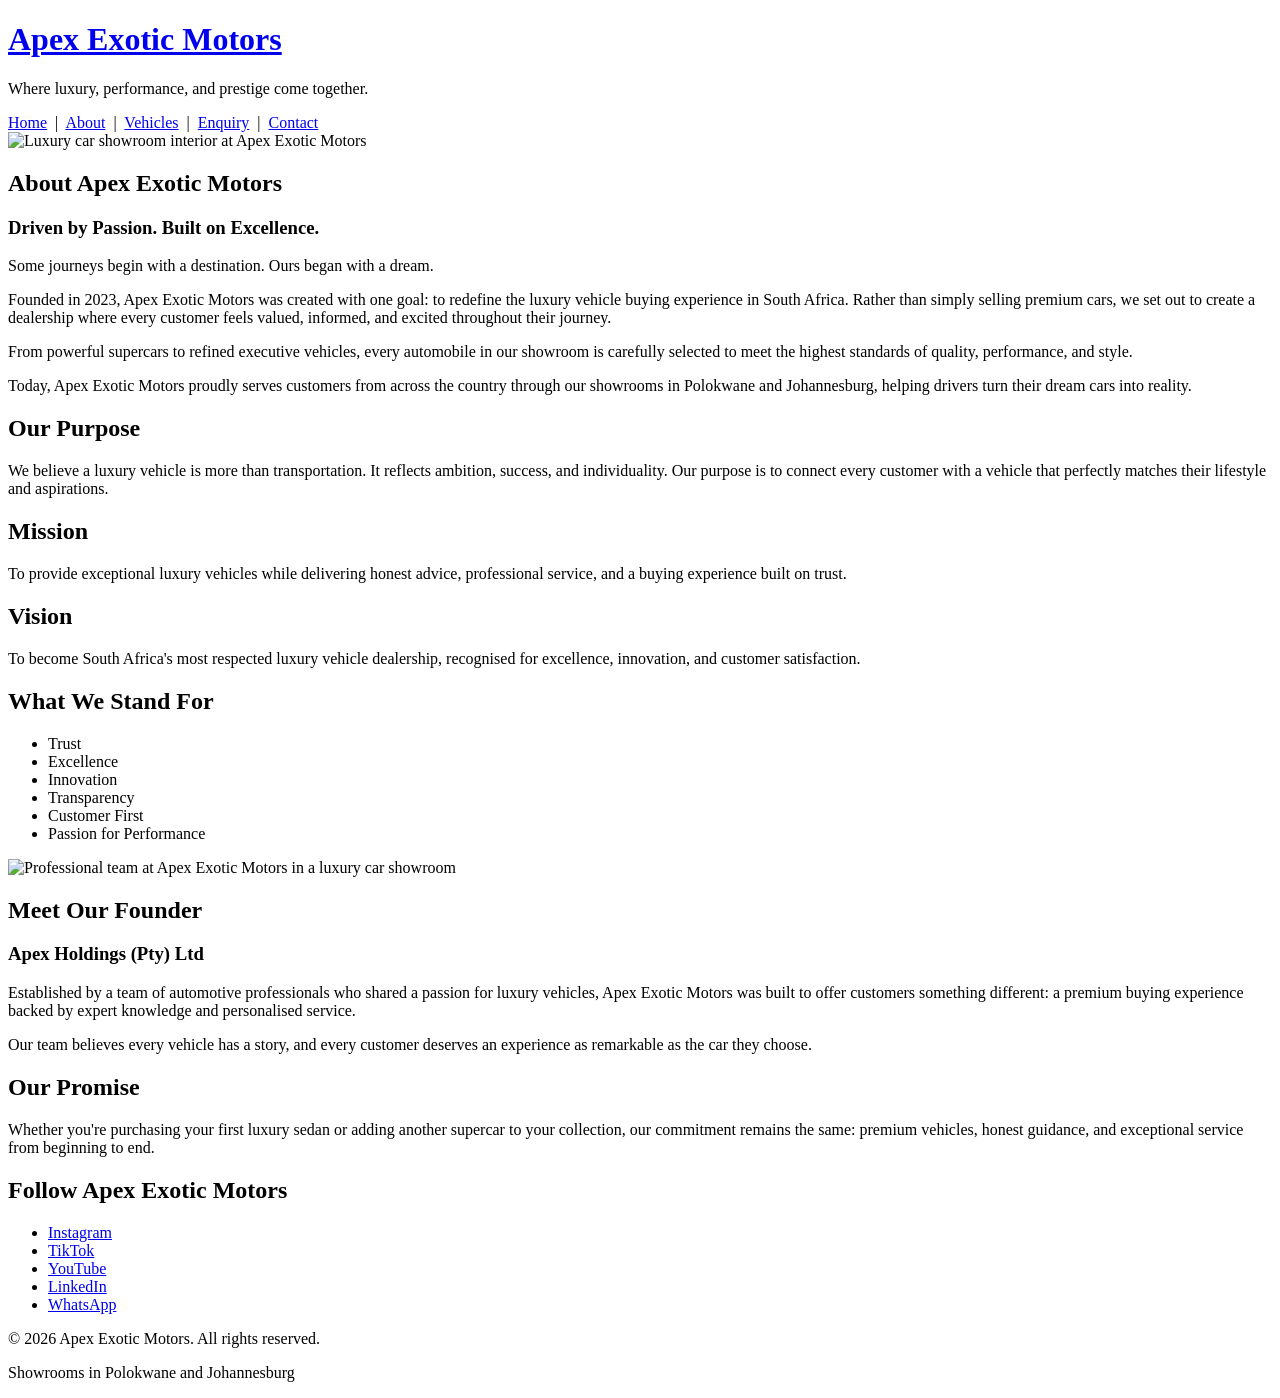
==== about.html @ 01f86de5 "Add files via upload" ====
<!DOCTYPE html>
<html lang="en">

<head>
    <meta charset="UTF-8">
    <meta name="viewport" content="width=device-width, initial-scale=1.0">
    <title>Apex Exotic Motors | About - Our Story</title>
    <!-- Part 2: External CSS linked to all pages -->
    <link rel="stylesheet" href="css/style.css">
</head>

<body>

    <!-- HEADER WITH LOGO AND NAVIGATION -->
    <!-- Fixed Part 1: Removed target="_blank" from internal links -->
    <header>
        <div id="logo"><a href="index.html">
            <h1>Apex Exotic Motors</h1>
        </a>
            <p>Where luxury, performance, and prestige come together.</p>
        </div>
        <nav>
            <a href="index.html">Home</a> &nbsp;|&nbsp;
            <a href="about.html">About</a> &nbsp;|&nbsp;
            <a href="products.html">Vehicles</a> &nbsp;|&nbsp;
            <a href="enquiry.html">Enquiry</a> &nbsp;|&nbsp;
            <a href="contact.html">Contact</a>
        </nav>
    </header>

    <!-- MAIN CONTENT -->
    <main>

        <!-- ABOUT INTRODUCTION -->
        <section id="about-intro">
            <img src="images/1.jpeg" alt="Luxury car showroom interior at Apex Exotic Motors" width="800" height="400">
            <h2>About Apex Exotic Motors</h2>
            <h3>Driven by Passion. Built on Excellence.</h3>
            <p>Some journeys begin with a destination. Ours began with a dream.</p>
            <p>Founded in 2023, Apex Exotic Motors was created with one goal: to redefine the luxury vehicle buying experience in South Africa. Rather than simply selling premium cars, we set out to create a dealership where every customer feels valued, informed, and excited throughout their journey.</p>
            <p>From powerful supercars to refined executive vehicles, every automobile in our showroom is carefully selected to meet the highest standards of quality, performance, and style.</p>
            <p>Today, Apex Exotic Motors proudly serves customers from across the country through our showrooms in Polokwane and Johannesburg, helping drivers turn their dream cars into reality.</p>
        </section>

        <!-- OUR PURPOSE -->
        <section id="our-purpose">
            <h2>Our Purpose</h2>
            <p>We believe a luxury vehicle is more than transportation. It reflects ambition, success, and individuality. Our purpose is to connect every customer with a vehicle that perfectly matches their lifestyle and aspirations.</p>
        </section>

        <!-- MISSION AND VISION -->
        <section id="mission-vision">
            <h2>Mission</h2>
            <p>To provide exceptional luxury vehicles while delivering honest advice, professional service, and a buying experience built on trust.</p>
            <h2>Vision</h2>
            <p>To become South Africa's most respected luxury vehicle dealership, recognised for excellence, innovation, and customer satisfaction.</p>
        </section>

        <!-- CORE VALUES -->
        <section id="core-values">
            <h2>What We Stand For</h2>
            <ul>
                <li>Trust</li>
                <li>Excellence</li>
                <li>Innovation</li>
                <li>Transparency</li>
                <li>Customer First</li>
                <li>Passion for Performance</li>
            </ul>
        </section>

        <!-- FOUNDER SECTION -->
        <section id="founder">
            <img src="images/7.jpeg" alt="Professional team at Apex Exotic Motors in a luxury car showroom" width="600" height="400">
            <h2>Meet Our Founder</h2>
            <h3>Apex Holdings (Pty) Ltd</h3>
            <p>Established by a team of automotive professionals who shared a passion for luxury vehicles, Apex Exotic Motors was built to offer customers something different: a premium buying experience backed by expert knowledge and personalised service.</p>
            <p>Our team believes every vehicle has a story, and every customer deserves an experience as remarkable as the car they choose.</p>
        </section>

        <!-- OUR PROMISE -->
        <section id="promise">
            <h2>Our Promise</h2>
            <p>Whether you're purchasing your first luxury sedan or adding another supercar to your collection, our commitment remains the same: premium vehicles, honest guidance, and exceptional service from beginning to end.</p>
        </section>

        <!-- SOCIAL MEDIA -->
        <section id="social-media">
            <h2>Follow Apex Exotic Motors</h2>
            <ul>
                <li>
                    <a href="https://www.instagram.com/sa_exotics/"
                       target="_blank"
                       rel="noopener noreferrer">
                        Instagram
                    </a>
                </li>
                <li>
                    <a href="https://www.tiktok.com/@n2autosandton"
                       target="_blank"
                       rel="noopener noreferrer">
                        TikTok
                    </a>
                </li>
                <li>
                    <a href="https://www.youtube.com/@carscoza"
                       target="_blank"
                       rel="noopener noreferrer">
                        YouTube
                    </a>
                </li>
                <li>
                    <a href="https://www.linkedin.com/company/scuderia-south-africa/"
                       target="_blank"
                       rel="noopener noreferrer">
                        LinkedIn
                    </a>
                </li>
                <li>
                    <a href="https://whatsapp.com/channel/0029VbDecRi30LKGhtcEcs2C"
                       target="_blank"
                       rel="noopener noreferrer">
                        WhatsApp
                    </a>
                </li>
            </ul>
        </section>

    </main>

    <!-- FOOTER -->
    <footer>
        <p>&copy; 2026 Apex Exotic Motors. All rights reserved.</p>
        <p>Showrooms in Polokwane and Johannesburg</p>
    </footer>

</body>
</html>
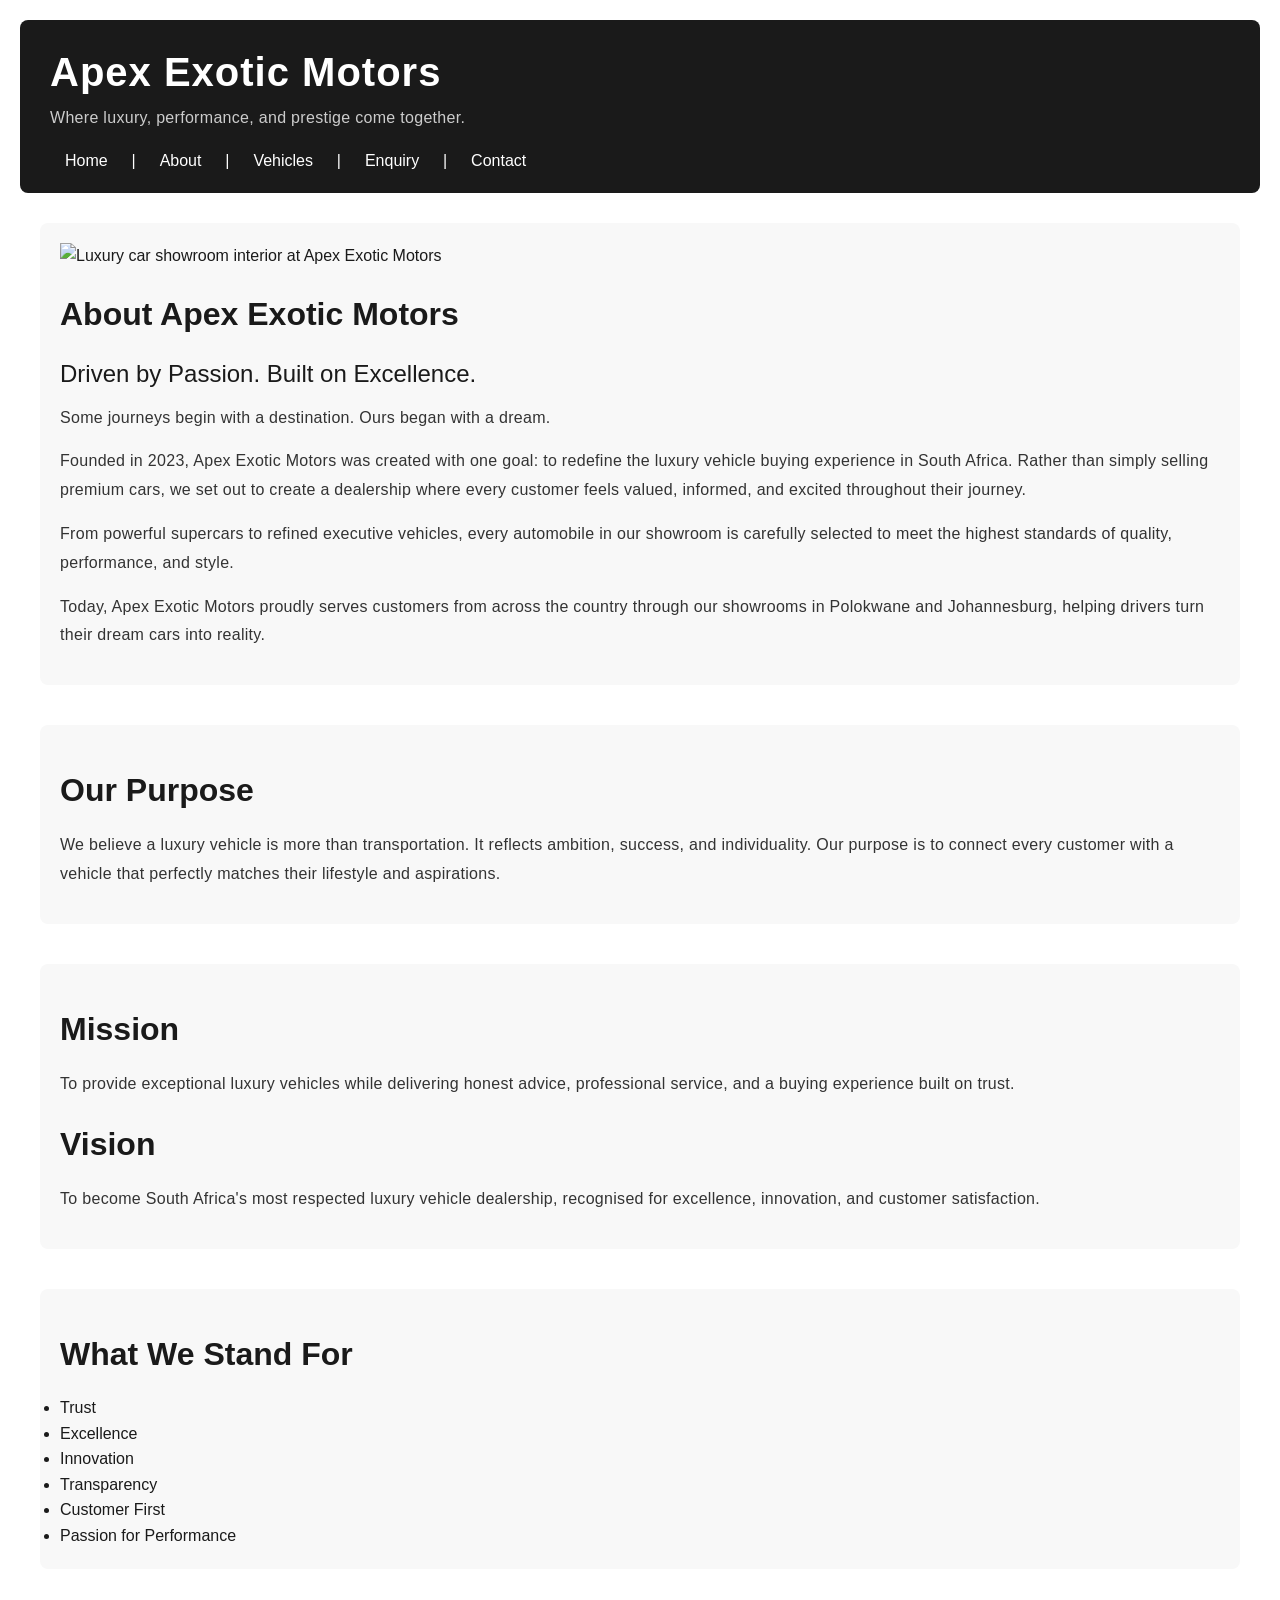
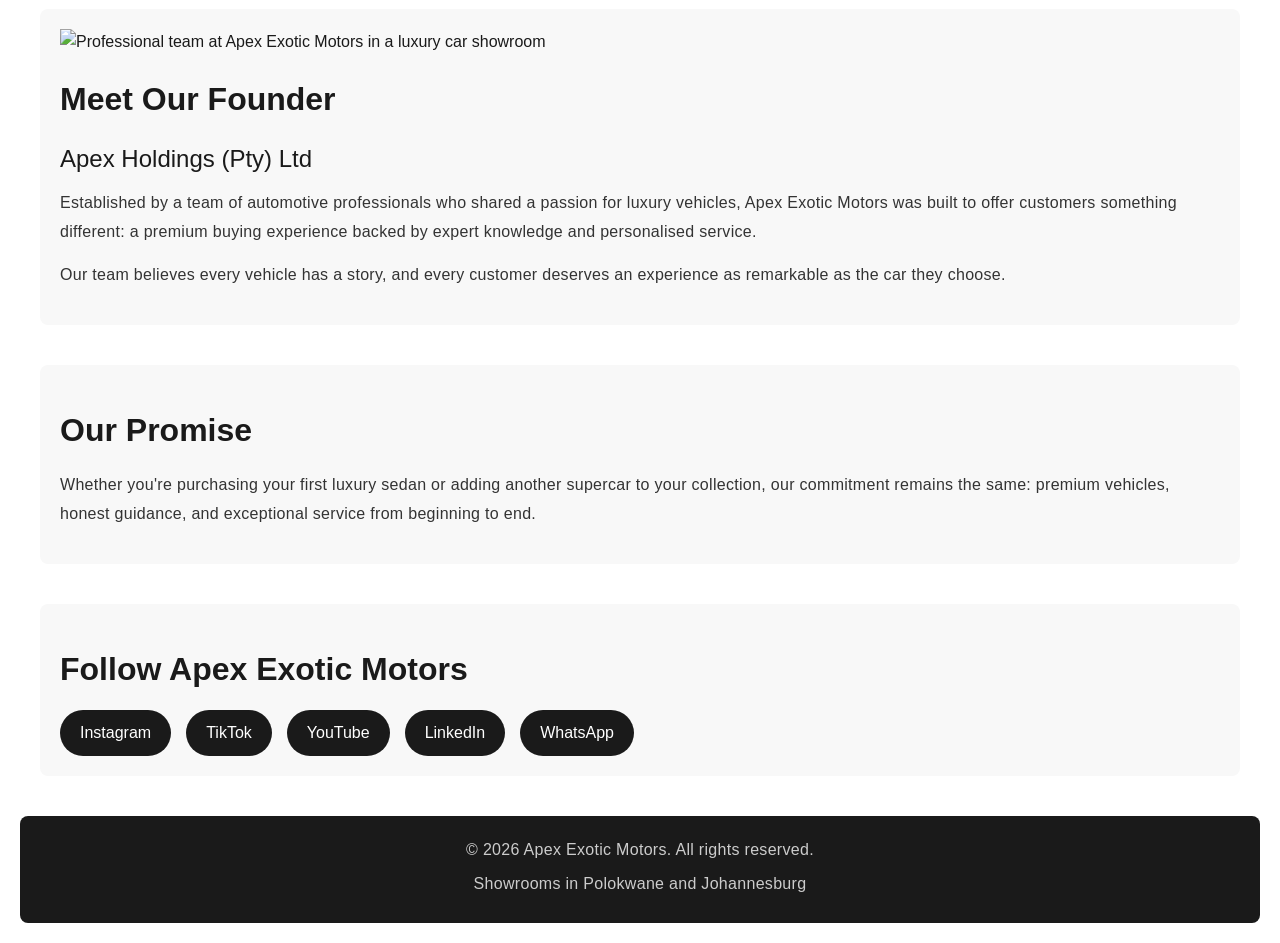
==== commit 69d751f9: "updating Htmls adding t js" ====
--- a/about.html
+++ b/about.html
@@ -4,19 +4,21 @@
 <head>
     <meta charset="UTF-8">
     <meta name="viewport" content="width=device-width, initial-scale=1.0">
-    <title>Apex Exotic Motors | About - Our Story</title>
-    <!-- Part 2: External CSS linked to all pages -->
+    <title>Apex Exotic Motors | About Us - Our Story and Mission</title>
+    <meta name="description" content="Learn about Apex Exotic Motors - South Africa's premier luxury vehicle dealership founded in 2023.">
+    <meta name="keywords" content="about Apex Exotic Motors, luxury car dealership, our story, mission, vision, core values">
+    <meta name="author" content="Makgatspepe Mampuru">
     <link rel="stylesheet" href="css/style.css">
 </head>
 
 <body>
 
-    <!-- HEADER WITH LOGO AND NAVIGATION -->
-    <!-- Fixed Part 1: Removed target="_blank" from internal links -->
+    <!-- Header -->
     <header>
-        <div id="logo"><a href="index.html">
-            <h1>Apex Exotic Motors</h1>
-        </a>
+        <div id="logo">
+            <a href="index.html">
+                <h1>Apex Exotic Motors</h1>
+            </a>
             <p>Where luxury, performance, and prestige come together.</p>
         </div>
         <nav>
@@ -28,10 +30,9 @@
         </nav>
     </header>
 
-    <!-- MAIN CONTENT -->
     <main>
 
-        <!-- ABOUT INTRODUCTION -->
+        <!-- About intro -->
         <section id="about-intro">
             <img src="images/1.jpeg" alt="Luxury car showroom interior at Apex Exotic Motors" width="800" height="400">
             <h2>About Apex Exotic Motors</h2>
@@ -42,13 +43,13 @@
             <p>Today, Apex Exotic Motors proudly serves customers from across the country through our showrooms in Polokwane and Johannesburg, helping drivers turn their dream cars into reality.</p>
         </section>
 
-        <!-- OUR PURPOSE -->
+        <!-- Purpose -->
         <section id="our-purpose">
             <h2>Our Purpose</h2>
             <p>We believe a luxury vehicle is more than transportation. It reflects ambition, success, and individuality. Our purpose is to connect every customer with a vehicle that perfectly matches their lifestyle and aspirations.</p>
         </section>
 
-        <!-- MISSION AND VISION -->
+        <!-- Mission and vision -->
         <section id="mission-vision">
             <h2>Mission</h2>
             <p>To provide exceptional luxury vehicles while delivering honest advice, professional service, and a buying experience built on trust.</p>
@@ -56,7 +57,7 @@
             <p>To become South Africa's most respected luxury vehicle dealership, recognised for excellence, innovation, and customer satisfaction.</p>
         </section>
 
-        <!-- CORE VALUES -->
+        <!-- Core values -->
         <section id="core-values">
             <h2>What We Stand For</h2>
             <ul>
@@ -69,7 +70,7 @@
             </ul>
         </section>
 
-        <!-- FOUNDER SECTION -->
+        <!-- Founder -->
         <section id="founder">
             <img src="images/7.jpeg" alt="Professional team at Apex Exotic Motors in a luxury car showroom" width="600" height="400">
             <h2>Meet Our Founder</h2>
@@ -78,61 +79,32 @@
             <p>Our team believes every vehicle has a story, and every customer deserves an experience as remarkable as the car they choose.</p>
         </section>
 
-        <!-- OUR PROMISE -->
+        <!-- Promise -->
         <section id="promise">
             <h2>Our Promise</h2>
             <p>Whether you're purchasing your first luxury sedan or adding another supercar to your collection, our commitment remains the same: premium vehicles, honest guidance, and exceptional service from beginning to end.</p>
         </section>
 
-        <!-- SOCIAL MEDIA -->
+        <!-- Social media -->
         <section id="social-media">
             <h2>Follow Apex Exotic Motors</h2>
             <ul>
-                <li>
-                    <a href="https://www.instagram.com/sa_exotics/"
-                       target="_blank"
-                       rel="noopener noreferrer">
-                        Instagram
-                    </a>
-                </li>
-                <li>
-                    <a href="https://www.tiktok.com/@n2autosandton"
-                       target="_blank"
-                       rel="noopener noreferrer">
-                        TikTok
-                    </a>
-                </li>
-                <li>
-                    <a href="https://www.youtube.com/@carscoza"
-                       target="_blank"
-                       rel="noopener noreferrer">
-                        YouTube
-                    </a>
-                </li>
-                <li>
-                    <a href="https://www.linkedin.com/company/scuderia-south-africa/"
-                       target="_blank"
-                       rel="noopener noreferrer">
-                        LinkedIn
-                    </a>
-                </li>
-                <li>
-                    <a href="https://whatsapp.com/channel/0029VbDecRi30LKGhtcEcs2C"
-                       target="_blank"
-                       rel="noopener noreferrer">
-                        WhatsApp
-                    </a>
-                </li>
+                <li><a href="https://www.instagram.com/sa_exotics/" target="_blank" rel="noopener noreferrer">Instagram</a></li>
+                <li><a href="https://www.tiktok.com/@n2autosandton" target="_blank" rel="noopener noreferrer">TikTok</a></li>
+                <li><a href="https://www.youtube.com/@carscoza" target="_blank" rel="noopener noreferrer">YouTube</a></li>
+                <li><a href="https://www.linkedin.com/company/scuderia-south-africa/" target="_blank" rel="noopener noreferrer">LinkedIn</a></li>
+                <li><a href="https://whatsapp.com/channel/0029VbDecRi30LKGhtcEcs2C" target="_blank" rel="noopener noreferrer">WhatsApp</a></li>
             </ul>
         </section>
 
     </main>
 
-    <!-- FOOTER -->
     <footer>
         <p>&copy; 2026 Apex Exotic Motors. All rights reserved.</p>
         <p>Showrooms in Polokwane and Johannesburg</p>
     </footer>
 
+    <script src="js/script.js"></script>
+
 </body>
 </html>
--- a/css/style.css
+++ b/css/style.css
@@ -0,0 +1,642 @@
+/* CSS RESET
+   Resets default browser styles to ensure consistency across
+   different browsers. This is a simple reset that removes
+   default margin, padding, and sets box-sizing to border-box.*/
+
+* {
+    margin: 0;
+    padding: 0;
+    box-sizing: border-box;
+}
+
+/* DEFAULT STYLES (BASE STYLES)
+   These are the default styles applied to the entire website.
+   They set the font family, colour scheme, margins, and padding
+   for all elements. This creates a consistent look and feel.*/
+   
+
+body {
+    font-family: 'Arial', 'Helvetica', sans-serif;
+    font-size: 16px;
+    line-height: 1.6;
+    color: #1a1a1a;
+    background-color: #ffffff;
+    padding: 20px;
+}
+
+/* TYPOGRAPHY STYLES
+   These styles control the appearance of text elements.
+   They set font sizes, weights, and spacing for headings
+   and paragraphs to create a clear visual hierarchy.*/
+    
+
+h1 {
+    font-size: 2.5rem;
+    font-weight: 700;
+    color: #1a1a1a;
+    letter-spacing: 1px;
+}
+
+h2 {
+    font-size: 2rem;
+    font-weight: 600;
+    color: #1a1a1a;
+    margin-top: 20px;
+    margin-bottom: 15px;
+}
+
+h3 {
+    font-size: 1.5rem;
+    font-weight: 500;
+    color: #1a1a1a;
+    margin-top: 15px;
+    margin-bottom: 10px;
+}
+
+p {
+    font-size: 1rem;
+    font-weight: 400;
+    line-height: 1.8;
+    color: #333333;
+    margin-bottom: 15px;
+    letter-spacing: 0.3px;
+}
+
+/*HEADER AND NAVIGATION STYLES
+   Styles for the header, logo, and navigation menu.
+   The navigation is displayed horizontally using flexbox.*/
+ 
+header {
+    background-color: #1a1a1a;
+    color: #ffffff;
+    padding: 20px 30px;
+    border-radius: 8px;
+    margin-bottom: 30px;
+}
+
+#logo h1 {
+    color: #ffffff;
+}
+
+#logo p {
+    color: #cccccc;
+}
+
+nav {
+    margin-top: 15px;
+}
+
+nav a {
+    color: #ffffff;
+    text-decoration: none;
+    font-weight: 500;
+    padding: 8px 15px;
+    border-radius: 4px;
+    transition: background-color 0.3s ease, color 0.3s ease;
+}
+
+/* Pseudo-classes: Hover effect for navigation links */
+nav a:hover {
+    background-color: #c9a84c;
+    color: #1a1a1a;
+}
+
+/* Pseudo-classes: Focus effect for accessibility */
+nav a:focus {
+    outline: 2px solid #c9a84c;
+    outline-offset: 2px;
+}
+
+/* Pseudo-classes: Active effect when clicked */
+nav a:active {
+    background-color: #a88a3a;
+    color: #ffffff;
+}
+
+/* LAYOUT STRUCTURE (CSS GRID / FLEXBOX)
+   Uses CSS Grid and Flexbox to create a responsive layout.
+   The main content is structured using sections that will
+   be styled with grid or flexbox for desktop.*/
+   
+
+main {
+    max-width: 1200px;
+    margin: 0 auto;
+}
+
+/* Each section is displayed as a block with spacing */
+section {
+    margin-bottom: 40px;
+    padding: 20px;
+    background-color: #f8f8f8;
+    border-radius: 8px;
+}
+
+/* VISUAL STYLES
+   Styles for colours, backgrounds, borders, and shadows.
+   These add visual appeal and make the website look professional.*/
+   
+
+/* Hero banner specific styles */
+#hero-banner {
+    background-color: #1a1a1a;
+    color: #ffffff;
+    text-align: center;
+    padding: 40px 20px;
+}
+
+#hero-banner h2 {
+    color: #ffffff;
+}
+
+#hero-banner p {
+    color: #cccccc;
+}
+
+#hero-banner a {
+    display: inline-block;
+    background-color: #c9a84c;
+    color: #1a1a1a;
+    padding: 12px 30px;
+    border-radius: 30px;
+    text-decoration: none;
+    font-weight: 600;
+    border: 2px solid #c9a84c;
+    transition: background-color 0.3s ease, color 0.3s ease, border-color 0.3s ease;
+}
+
+/* Pseudo-class: Hover effect for call-to-action button */
+#hero-banner a:hover {
+    background-color: #1a1a1a;
+    color: #c9a84c;
+    border-color: #c9a84c;
+}
+
+/* Featured brands: logos displayed in a grid */
+#featured-brands ul {
+    display: flex;
+    flex-wrap: wrap;
+    justify-content: center;
+    gap: 20px;
+    list-style: none;
+}
+
+#featured-brands ul li {
+    background-color: #ffffff;
+    padding: 10px 20px;
+    border-radius: 8px;
+    box-shadow: 0 2px 8px rgba(0, 0, 0, 0.1);
+    border: 1px solid #e0e0e0;
+    transition: transform 0.3s ease, box-shadow 0.3s ease;
+}
+
+/* Pseudo-class: Hover effect for brand logos */
+#featured-brands ul li:hover {
+    transform: translateY(-5px);
+    box-shadow: 0 4px 15px rgba(0, 0, 0, 0.15);
+}
+
+/* Collection section: uses flexbox for layout */
+#collection ul {
+    display: flex;
+    flex-wrap: wrap;
+    gap: 20px;
+    list-style: none;
+    justify-content: center;
+}
+
+#collection ul li {
+    background-color: #ffffff;
+    padding: 15px;
+    border-radius: 8px;
+    box-shadow: 0 2px 8px rgba(0, 0, 0, 0.1);
+    border: 1px solid #e0e0e0;
+    text-align: center;
+    flex: 1 1 200px;
+    max-width: 250px;
+    transition: transform 0.3s ease, box-shadow 0.3s ease;
+}
+
+/* Pseudo-class: Hover effect for collection items */
+#collection ul li:hover {
+    transform: translateY(-5px);
+    box-shadow: 0 4px 15px rgba(0, 0, 0, 0.15);
+}
+
+#collection ul li img {
+    border-radius: 6px;
+}
+
+/*TABLE STYLES
+   Styles for comparison table and business hours table. */
+
+table {
+    width: 100%;
+    border-collapse: collapse;
+    background-color: #ffffff;
+    border-radius: 8px;
+    overflow: hidden;
+    box-shadow: 0 2px 8px rgba(0, 0, 0, 0.1);
+}
+
+th {
+    background-color: #1a1a1a;
+    color: #ffffff;
+    padding: 12px 15px;
+    text-align: left;
+}
+
+td {
+    padding: 10px 15px;
+    border-bottom: 1px solid #e0e0e0;
+}
+
+tr:hover {
+    background-color: #f5f0e8;
+}
+
+/*FORM STYLES
+   Styles for enquiry and contact forms. */
+
+form {
+    background-color: #ffffff;
+    padding: 30px;
+    border-radius: 8px;
+    box-shadow: 0 2px 8px rgba(0, 0, 0, 0.1);
+}
+
+label {
+    font-weight: 600;
+    display: inline-block;
+    margin-top: 10px;
+}
+
+input[type="text"],
+input[type="email"],
+input[type="tel"],
+input[type="number"],
+input[type="date"],
+select,
+textarea {
+    width: 100%;
+    max-width: 400px;
+    padding: 10px 12px;
+    border: 1px solid #cccccc;
+    border-radius: 6px;
+    font-size: 1rem;
+    transition: border-color 0.3s ease, box-shadow 0.3s ease;
+}
+
+/* Pseudo-class: Focus effect for form inputs */
+input:focus,
+select:focus,
+textarea:focus {
+    border-color: #c9a84c;
+    outline: none;
+    box-shadow: 0 0 0 3px rgba(201, 168, 76, 0.2);
+}
+
+input[type="submit"] {
+    background-color: #c9a84c;
+    color: #1a1a1a;
+    padding: 12px 30px;
+    border: none;
+    border-radius: 30px;
+    font-weight: 600;
+    cursor: pointer;
+    font-size: 1rem;
+    transition: background-color 0.3s ease, color 0.3s ease;
+    margin-top: 15px;
+}
+
+/* Pseudo-class: Hover effect for submit button */
+input[type="submit"]:hover {
+    background-color: #1a1a1a;
+    color: #c9a84c;
+}
+
+/*SOCIAL MEDIA STYLES */
+
+#social-media ul {
+    list-style: none;
+    display: flex;
+    flex-wrap: wrap;
+    gap: 15px;
+}
+
+#social-media ul li a {
+    display: inline-block;
+    background-color: #1a1a1a;
+    color: #ffffff;
+    padding: 10px 20px;
+    border-radius: 30px;
+    text-decoration: none;
+    font-weight: 500;
+    transition: background-color 0.3s ease, transform 0.3s ease;
+}
+
+/* Pseudo-class: Hover effect for social media links */
+#social-media ul li a:hover {
+    background-color: #c9a84c;
+    color: #1a1a1a;
+    transform: scale(1.05);
+}
+
+/* FOOTER STYLES */
+
+footer {
+    background-color: #1a1a1a;
+    color: #cccccc;
+    text-align: center;
+    padding: 20px;
+    border-radius: 8px;
+    margin-top: 30px;
+}
+
+footer p {
+    color: #cccccc;
+    margin-bottom: 5px;
+}
+
+/* IFrame (Map) STYLES */
+    
+
+#map-location iframe {
+    border-radius: 8px;
+    box-shadow: 0 2px 8px rgba(0, 0, 0, 0.1);
+}
+
+/* 
+   RESPONSIVE DESIGN - MEDIA QUERIES
+   These styles adapt the website for different screen sizes.
+   Breakpoints: Tablet (768px and below), Mobile (480px and below)
+   
+
+/* TABLET BREAKPOINT (max-width: 768px) */
+@media (max-width: 768px) {
+
+    /* Typography adjustments for tablet */
+    h1 {
+        font-size: 2rem;
+    }
+
+    h2 {
+        font-size: 1.6rem;
+    }
+
+    h3 {
+        font-size: 1.2rem;
+    }
+
+    body {
+        padding: 15px;
+    }
+
+    header {
+        padding: 15px;
+    }
+
+    /* Navigation adjustments for tablet - more compact */
+    nav a {
+        padding: 6px 10px;
+        font-size: 0.9rem;
+    }
+
+    /* Collection - switch to 2 columns */
+    #collection ul li {
+        flex: 1 1 45%;
+        max-width: 45%;
+    }
+
+    /* Layout adjustments: make content more readable */
+    section {
+        padding: 15px;
+    }
+
+    /* Form adjustments */
+    input[type="text"],
+    input[type="email"],
+    input[type="tel"],
+    input[type="number"],
+    input[type="date"],
+    select,
+    textarea {
+        max-width: 100%;
+    }
+
+    /* Social media links wrap nicely */
+    #social-media ul {
+        gap: 10px;
+    }
+
+    #social-media ul li a {
+        padding: 8px 15px;
+        font-size: 0.9rem;
+    }
+}
+
+/* MOBILE BREAKPOINT (max-width: 480px) */
+@media (max-width: 480px) {
+
+    /* Typography adjustments for mobile - smaller text */
+    h1 {
+        font-size: 1.5rem;
+    }
+
+    h2 {
+        font-size: 1.3rem;
+    }
+
+    h3 {
+        font-size: 1rem;
+    }
+
+    p {
+        font-size: 0.9rem;
+        line-height: 1.6;
+    }
+
+    body {
+        padding: 10px;
+    }
+
+    header {
+        padding: 12px;
+        text-align: center;
+    }
+
+    /* Navigation adjustments for mobile - stack vertically or wrap */
+    nav {
+        display: flex;
+        flex-wrap: wrap;
+        justify-content: center;
+        gap: 5px;
+    }
+
+    nav a {
+        padding: 5px 10px;
+        font-size: 0.8rem;
+        display: inline-block;
+    }
+
+    /* Layout adjustments - single column for mobile */
+    #collection ul li {
+        flex: 1 1 100%;
+        max-width: 100%;
+    }
+
+    /* Featured brands - smaller logos */
+    #featured-brands ul li img {
+        width: 60px !important;
+        height: 50px !important;
+    }
+
+    /* Form adjustments - full width */
+    form {
+        padding: 15px;
+    }
+
+    input[type="text"],
+    input[type="email"],
+    input[type="tel"],
+    input[type="number"],
+    input[type="date"],
+    select,
+    textarea {
+        max-width: 100%;
+        font-size: 0.9rem;
+    }
+
+    input[type="submit"] {
+        width: 100%;
+        padding: 12px;
+    }
+
+    /* Table adjustments - smaller text */
+    table {
+        font-size: 0.85rem;
+    }
+
+    th,
+    td {
+        padding: 6px 10px;
+    }
+
+    /* Social media - stack vertically */
+    #social-media ul {
+        flex-direction: column;
+        align-items: center;
+    }
+
+    #social-media ul li a {
+        width: 100%;
+        text-align: center;
+    }
+
+    /* Map iframe adjusts */
+    #map-location iframe {
+        height: 250px;
+    }
+
+    /* Image adjustments - scale down for mobile */
+    #hero-banner img {
+        width: 100% !important;
+        height: auto !important;
+    }
+
+    #about-intro img {
+        width: 100% !important;
+        height: auto !important;
+    }
+
+    #founder img {
+        width: 100% !important;
+        height: auto !important;
+    }
+
+    /* Hero banner padding */
+    #hero-banner {
+        padding: 20px 10px;
+    }
+
+    #hero-banner a {
+        padding: 10px 20px;
+        font-size: 0.9rem;
+    }
+}
+/* PRODUCT CARDS (for products.html)
+   Matches the homepage collection style*/
+  
+
+#supercars ul,
+#luxury-suvs ul,
+#executive-cars ul {
+    display: flex;
+    flex-wrap: wrap;
+    gap: 20px;
+    list-style: none;
+    justify-content: center;
+}
+
+#supercars ul li,
+#luxury-suvs ul li,
+#executive-cars ul li {
+    background-color: #ffffff;
+    padding: 15px;
+    border-radius: 8px;
+    box-shadow: 0 2px 8px rgba(0, 0, 0, 0.1);
+    border: 1px solid #e0e0e0;
+    text-align: center;
+    flex: 1 1 200px;
+    max-width: 250px;
+    transition: transform 0.3s ease, box-shadow 0.3s ease;
+}
+
+/* HOVER effect - matches homepage */
+#supercars ul li:hover,
+#luxury-suvs ul li:hover,
+#executive-cars ul li:hover {
+    transform: translateY(-5px);
+    box-shadow: 0 4px 15px rgba(0, 0, 0, 0.15);
+}
+
+#supercars ul li img,
+#luxury-suvs ul li img,
+#executive-cars ul li img {
+    border-radius: 6px;
+}
+
+#supercars ul li h3,
+#luxury-suvs ul li h3,
+#executive-cars ul li h3 {
+    font-size: 1.1rem;
+    margin-top: 10px;
+    margin-bottom: 5px;
+}
+
+#supercars ul li p,
+#luxury-suvs ul li p,
+#executive-cars ul li p {
+    font-size: 0.9rem;
+    color: #666666;
+    margin-bottom: 0;
+}
+/* Logo link hover effect */
+#logo a {
+    text-decoration: none;
+    color: inherit;
+}
+
+#logo a:hover h1 {
+    color: #c9a84c;
+}
+
+/* Logo link hover effect */
+#logo a {
+    text-decoration: none;
+    color: inherit;
+}
+
+#logo a:hover h1 {
+    color: #c9a84c;
+}
